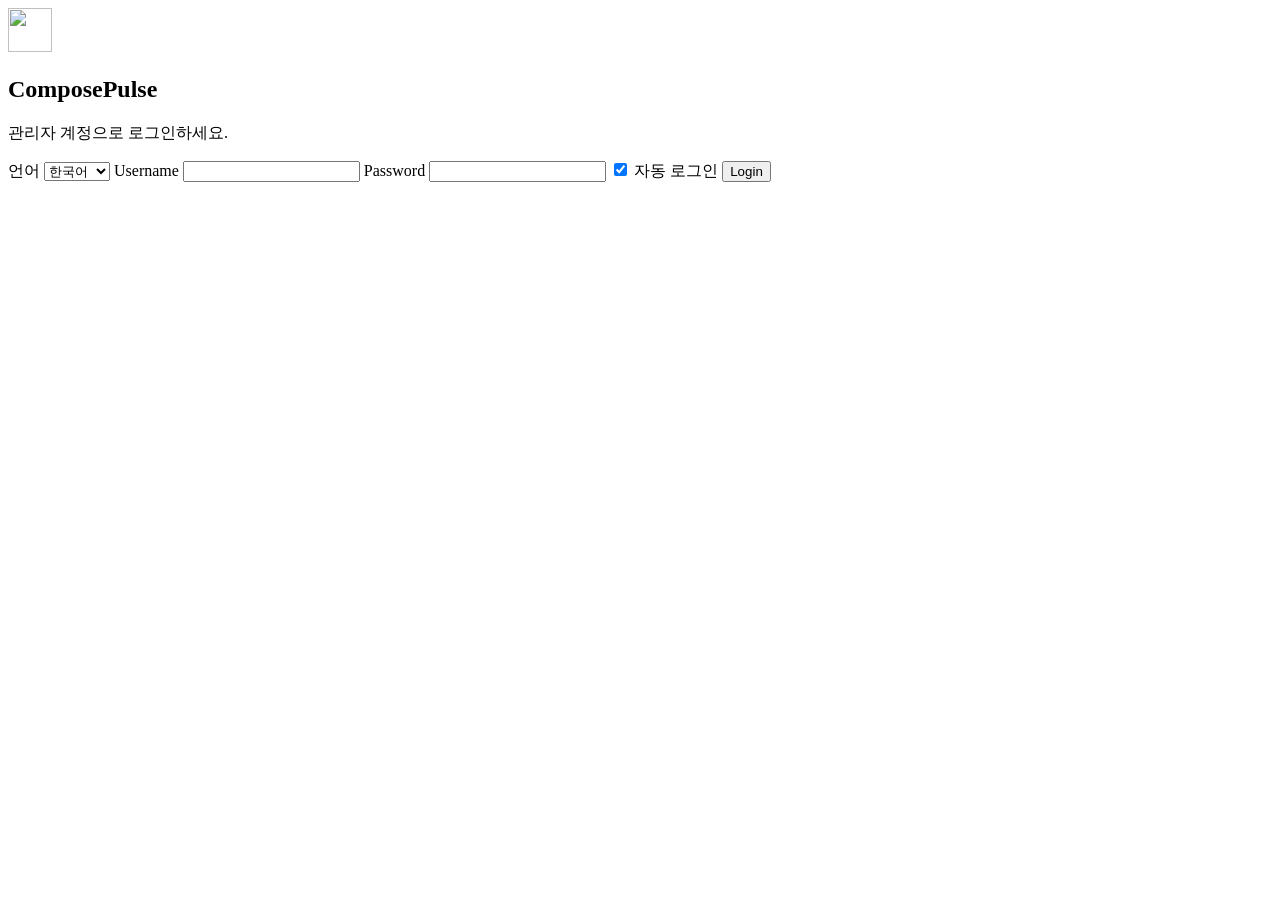
==== web/login.html @ 42ba1754 "Initial commit" ====
<!doctype html>
<html lang="ko">
  <head>
    <meta charset="utf-8" />
    <meta name="viewport" content="width=device-width, initial-scale=1" />
    <meta name="theme-color" content="#1f4a73" />
    <meta name="apple-mobile-web-app-capable" content="yes" />
    <meta name="apple-mobile-web-app-status-bar-style" content="default" />
    <meta name="apple-mobile-web-app-title" content="ComposePulse" />
    <title>ComposePulse - Login</title>
    <link rel="manifest" href="/manifest.webmanifest" />
    <link rel="icon" type="image/png" sizes="32x32" href="/icons/app-icon-32.png" />
    <link rel="icon" type="image/svg+xml" href="/icons/app-icon.svg" />
    <link rel="apple-touch-icon" sizes="180x180" href="/icons/app-icon-180.png" />
    <link rel="apple-touch-icon-precomposed" sizes="180x180" href="/icons/app-icon-180.png" />
    <link rel="apple-touch-icon" href="/apple-touch-icon.png" />
    <link rel="stylesheet" href="/styles.css" />
  </head>
  <body class="login-page">
    <main class="login-shell">
      <section class="login-card">
        <div class="brand-lockup login-brand">
          <img class="brand-icon" src="/icons/app-icon-64.png" alt="" width="44" height="44" />
          <div class="brand-copy">
            <h1 data-i18n="login.title">ComposePulse</h1>
            <p class="helper-text" data-i18n="login.subtitle">관리자 계정으로 로그인하세요.</p>
          </div>
        </div>

        <label for="login-lang" data-i18n="label.language">언어</label>
        <select id="login-lang">
          <option value="ko">한국어</option>
          <option value="en">English</option>
        </select>

        <label for="username">Username</label>
        <input id="username" type="text" autocomplete="username" />

        <label for="password" data-i18n="auth.password">Password</label>
        <input id="password" type="password" autocomplete="current-password" />

        <label class="remember-me">
          <input id="remember-me" type="checkbox" checked />
          <span data-i18n="auth.remember_me">자동 로그인</span>
        </label>

        <button id="login-btn" data-i18n="auth.login">Login</button>
        <div id="login-error" class="error-text hidden"></div>
      </section>
    </main>

    <script src="/login.js"></script>
  </body>
</html>
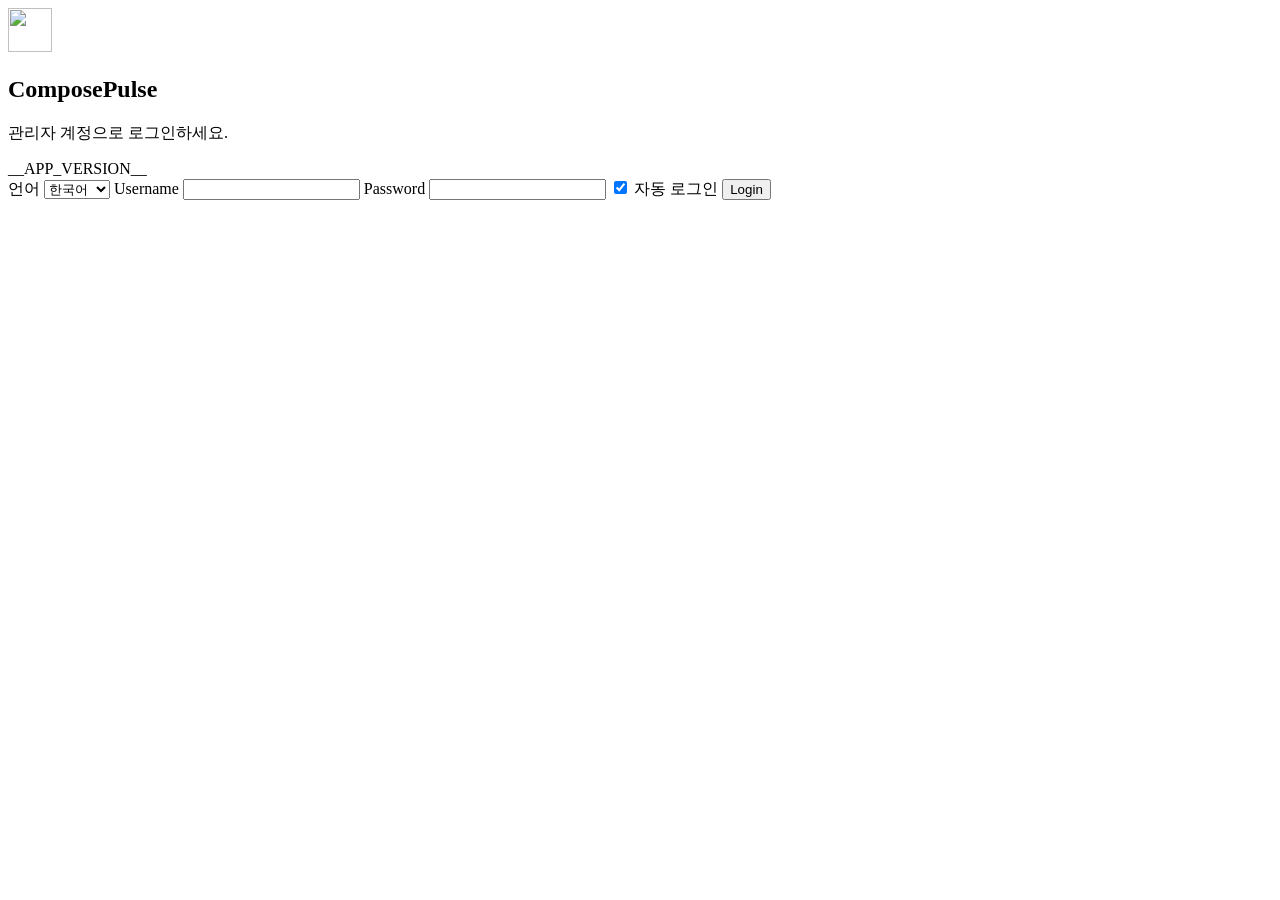
==== commit e7bc01c9: "Add app version visibility and enhance build configuration" ====
--- a/web/login.html
+++ b/web/login.html
@@ -8,13 +8,13 @@
     <meta name="apple-mobile-web-app-status-bar-style" content="default" />
     <meta name="apple-mobile-web-app-title" content="ComposePulse" />
     <title>ComposePulse - Login</title>
-    <link rel="manifest" href="/manifest.webmanifest" />
-    <link rel="icon" type="image/png" sizes="32x32" href="/icons/app-icon-32.png" />
-    <link rel="icon" type="image/svg+xml" href="/icons/app-icon.svg" />
-    <link rel="apple-touch-icon" sizes="180x180" href="/icons/app-icon-180.png" />
-    <link rel="apple-touch-icon-precomposed" sizes="180x180" href="/icons/app-icon-180.png" />
-    <link rel="apple-touch-icon" href="/apple-touch-icon.png" />
-    <link rel="stylesheet" href="/styles.css" />
+    <link rel="manifest" href="/manifest.webmanifest?v=__ASSET_VERSION__" />
+    <link rel="icon" type="image/png" sizes="32x32" href="/icons/app-icon-32.png?v=__ASSET_VERSION__" />
+    <link rel="icon" type="image/svg+xml" href="/icons/app-icon.svg?v=__ASSET_VERSION__" />
+    <link rel="apple-touch-icon" sizes="180x180" href="/icons/app-icon-180.png?v=__ASSET_VERSION__" />
+    <link rel="apple-touch-icon-precomposed" sizes="180x180" href="/icons/app-icon-180.png?v=__ASSET_VERSION__" />
+    <link rel="apple-touch-icon" href="/apple-touch-icon.png?v=__ASSET_VERSION__" />
+    <link rel="stylesheet" href="/styles.css?v=__ASSET_VERSION__" />
   </head>
   <body class="login-page">
     <main class="login-shell">
@@ -24,6 +24,7 @@
           <div class="brand-copy">
             <h1 data-i18n="login.title">ComposePulse</h1>
             <p class="helper-text" data-i18n="login.subtitle">관리자 계정으로 로그인하세요.</p>
+            <span class="app-version-pill" data-app-version="__APP_VERSION__" title="App version">__APP_VERSION__</span>
           </div>
         </div>
 
@@ -49,6 +50,6 @@
       </section>
     </main>
 
-    <script src="/login.js"></script>
+    <script src="/login.js?v=__ASSET_VERSION__"></script>
   </body>
 </html>
